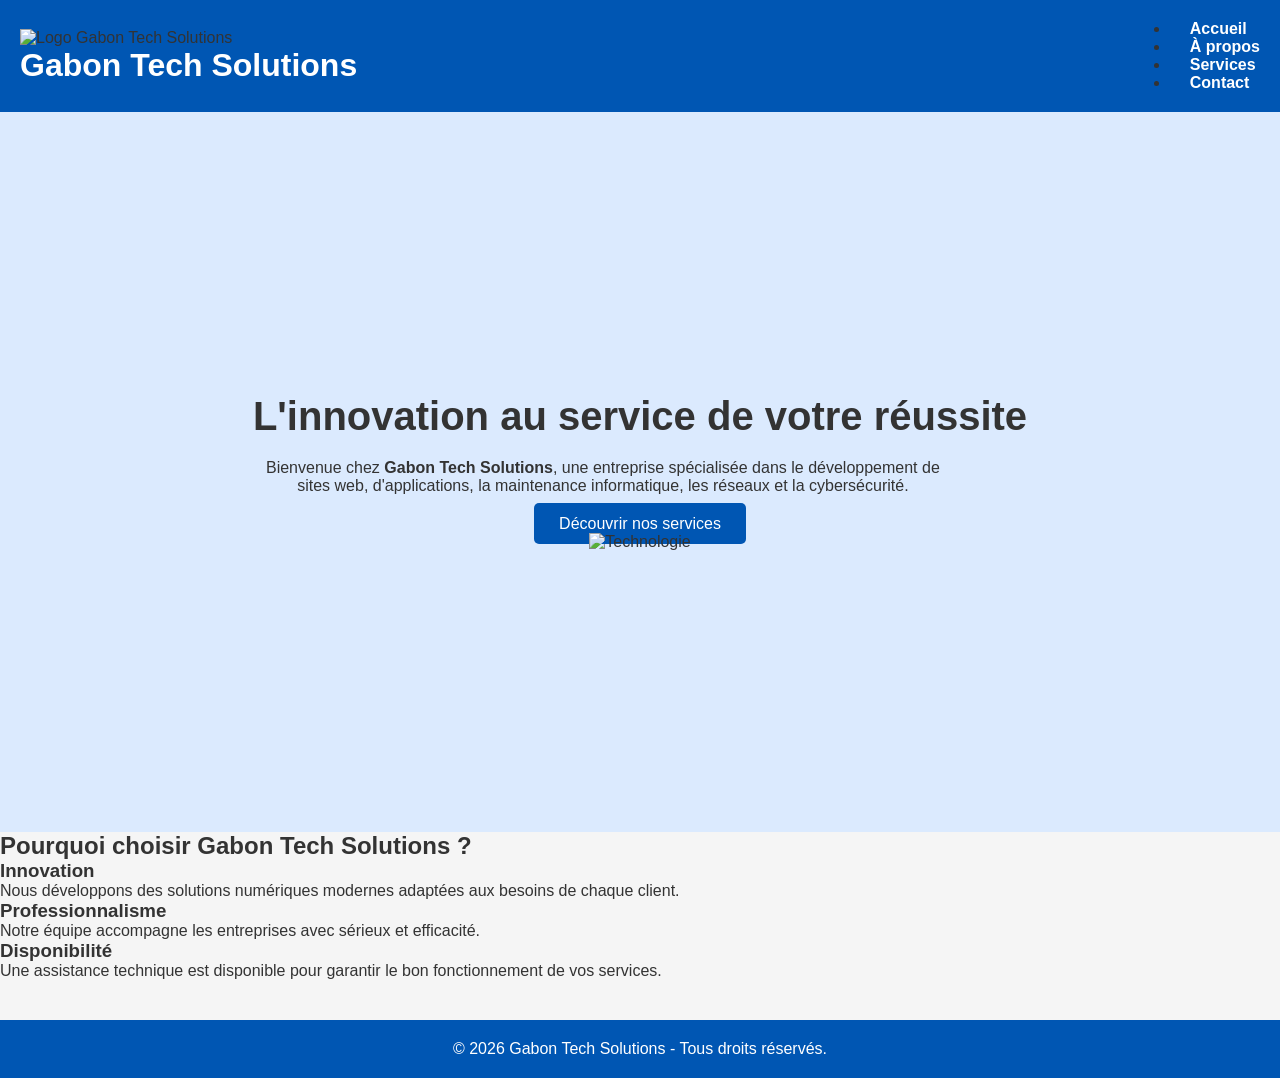
==== index.html @ ee82675a "Add files via upload" ====
<!DOCTYPE html>
<html lang="fr">
<head>
    <meta charset="UTF-8">
    <meta name="viewport" content="width=device-width, initial-scale=1.0">
    <title>Gabon Tech Solutions</title>
    <link rel="stylesheet" href="style.css">
</head>

<body>

    <!-- En-tête -->
    <header>
        <div class="logo">
            <img src="https://picsum.photos/80" alt="Logo Gabon Tech Solutions">
            <h1>Gabon Tech Solutions</h1>
        </div>

        <nav>
            <ul>
                <li><a href="index.html">Accueil</a></li>
                <li><a href="about.html">À propos</a></li>
                <li><a href="services.html">Services</a></li>
                <li><a href="contact.html">Contact</a></li>
            </ul>
        </nav>
    </header>

    <!-- Section d'accueil -->
    <section class="hero">
        <div class="hero-text">
            <h2>L'innovation au service de votre réussite</h2>

            <p>
                Bienvenue chez <strong>Gabon Tech Solutions</strong>, une entreprise
                spécialisée dans le développement de sites web,
                d'applications, la maintenance informatique,
                les réseaux et la cybersécurité.
            </p>

            <a href="services.html" class="btn">
                Découvrir nos services
            </a>
        </div>

        <div class="hero-image">
            <img src="https://picsum.photos/500/350?technology"
                 alt="Technologie">
        </div>
    </section>

    <!-- Pourquoi nous choisir -->
    <section class="presentation">

        <h2>Pourquoi choisir Gabon Tech Solutions ?</h2>

        <div class="presentation-grid">

            <div class="box">
                <h3>Innovation</h3>
                <p>
                    Nous développons des solutions numériques modernes
                    adaptées aux besoins de chaque client.
                </p>
            </div>

            <div class="box">
                <h3>Professionnalisme</h3>
                <p>
                    Notre équipe accompagne les entreprises
                    avec sérieux et efficacité.
                </p>
            </div>

            <div class="box">
                <h3>Disponibilité</h3>
                <p>
                    Une assistance technique est disponible
                    pour garantir le bon fonctionnement de vos services.
                </p>
            </div>

        </div>

    </section>

    <!-- Pied de page -->
    <footer>

        <p>
            © 2026 Gabon Tech Solutions - Tous droits réservés.
        </p>

    </footer>

</body>
</html>
---- style.css ----
*{
margin:0;
padding:0;
box-sizing:border-box;
}

body{
font-family:Arial,sans-serif;
background:#f5f5f5;
color:#333;
}

header{
display:flex;
justify-content:space-between;
align-items:center;
padding:20px;
background:#0056b3;
}

header h1{
color:white;
}

nav a{
color:white;
text-decoration:none;
margin-left:20px;
font-weight:bold;
}

nav a:hover{
text-decoration:underline;
}

.hero{
height:80vh;
display:flex;
flex-direction:column;
justify-content:center;
align-items:center;
text-align:center;
padding:30px;
background:#dbeafe;
}

.hero h2{
font-size:40px;
margin-bottom:20px;
}

.hero p{
max-width:700px;
margin-bottom:20px;
}

.btn{
background:#0056b3;
color:white;
padding:12px 25px;
text-decoration:none;
border-radius:5px;
}

.equipe{
display:flex;
justify-content:center;
gap:30px;
margin:40px;
}

.services{
display:grid;
grid-template-columns:repeat(auto-fit,minmax(220px,1fr));
gap:20px;
padding:30px;
}

.card{
background:white;
padding:20px;
border-radius:10px;
box-shadow:0 2px 8px rgba(0,0,0,0.2);
text-align:center;
}

.card img{
width:150px;
height:150px;
border-radius:50%;
object-fit:cover;
}

form{
width:400px;
margin:30px auto;
display:flex;
flex-direction:column;
gap:15px;
}

input,
textarea{
padding:10px;
}

button{
background:#0056b3;
color:white;
padding:10px;
border:none;
cursor:pointer;
}

footer{
background:#0056b3;
color:white;
text-align:center;
padding:20px;
margin-top:40px;
}
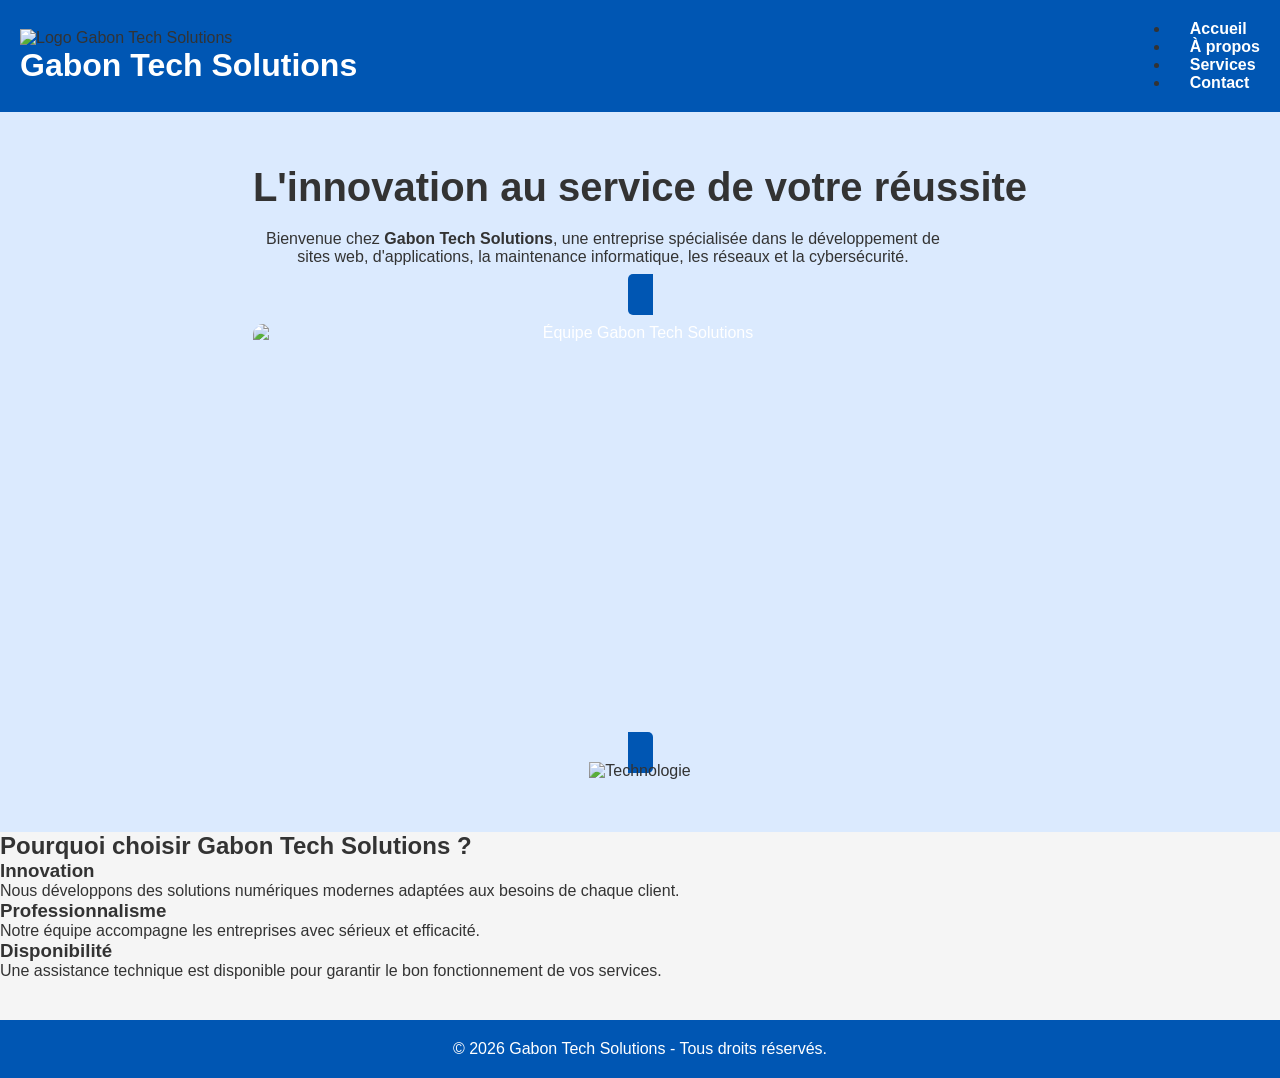
==== commit 8c62a9f8: "Update index.html" ====
--- a/index.html
+++ b/index.html
@@ -39,7 +39,9 @@
             </p>
 
             <a href="services.html" class="btn">
-                Découvrir nos services
+                <img src="hero-tech.jpg" 
+         alt="Équipe Gabon Tech Solutions" 
+         style="width:100%; max-width:900px; height:400px; object-fit:cover; border-radius:10px; display:block; margin:20px auto;">    
             </a>
         </div>
 
@@ -94,4 +96,4 @@
     </footer>
 
 </body>
-</html>+</html>
--- a/style.css
+++ b/style.css
@@ -106,7 +106,12 @@
 
 button{
 background:#0056b3;
-color:white;
+color:white;.service-box img {
+  width: 120px;
+  height: 120px;
+  object-fit: cover;
+  border-radius: 50%;
+}
 padding:10px;
 border:none;
 cursor:pointer;
@@ -118,4 +123,4 @@
 text-align:center;
 padding:20px;
 margin-top:40px;
-}+}
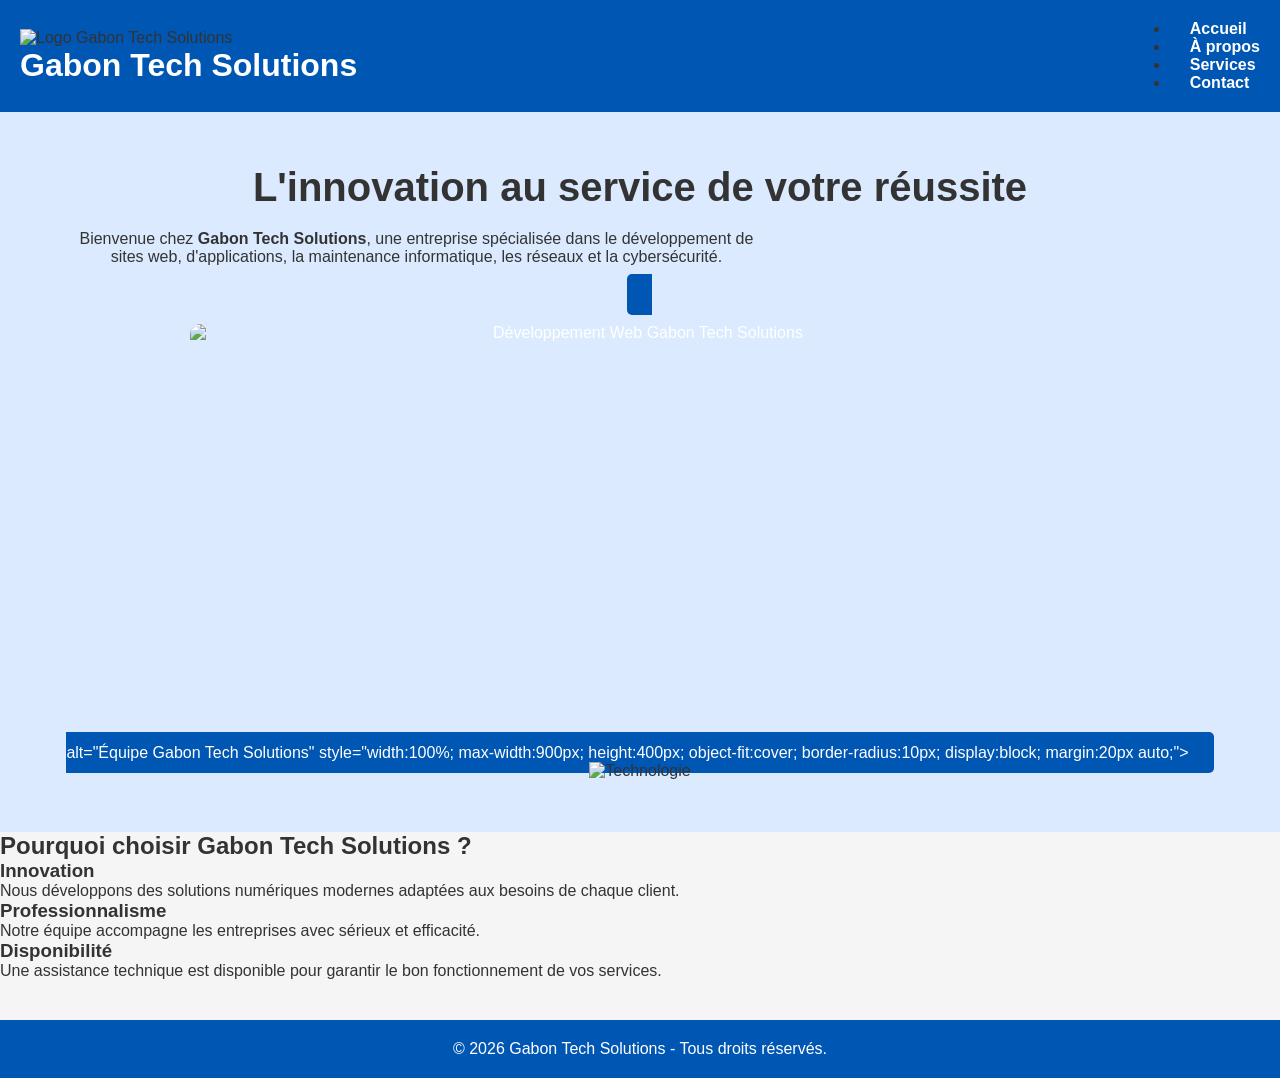
==== commit fdd4d6ca: "Update index.html" ====
--- a/index.html
+++ b/index.html
@@ -39,7 +39,7 @@
             </p>
 
             <a href="services.html" class="btn">
-                <img src="hero-tech.jpg" 
+                  <img src="https://images.unsplash.com/photo-1498050108023-c5249f4df085?w=1200" alt="Développement Web Gabon Tech Solutions" style="width:100%; max-width:900px; height:400px; object-fit:cover; border-radius:10px; display:block; margin:20px auto;">   
          alt="Équipe Gabon Tech Solutions" 
          style="width:100%; max-width:900px; height:400px; object-fit:cover; border-radius:10px; display:block; margin:20px auto;">    
             </a>
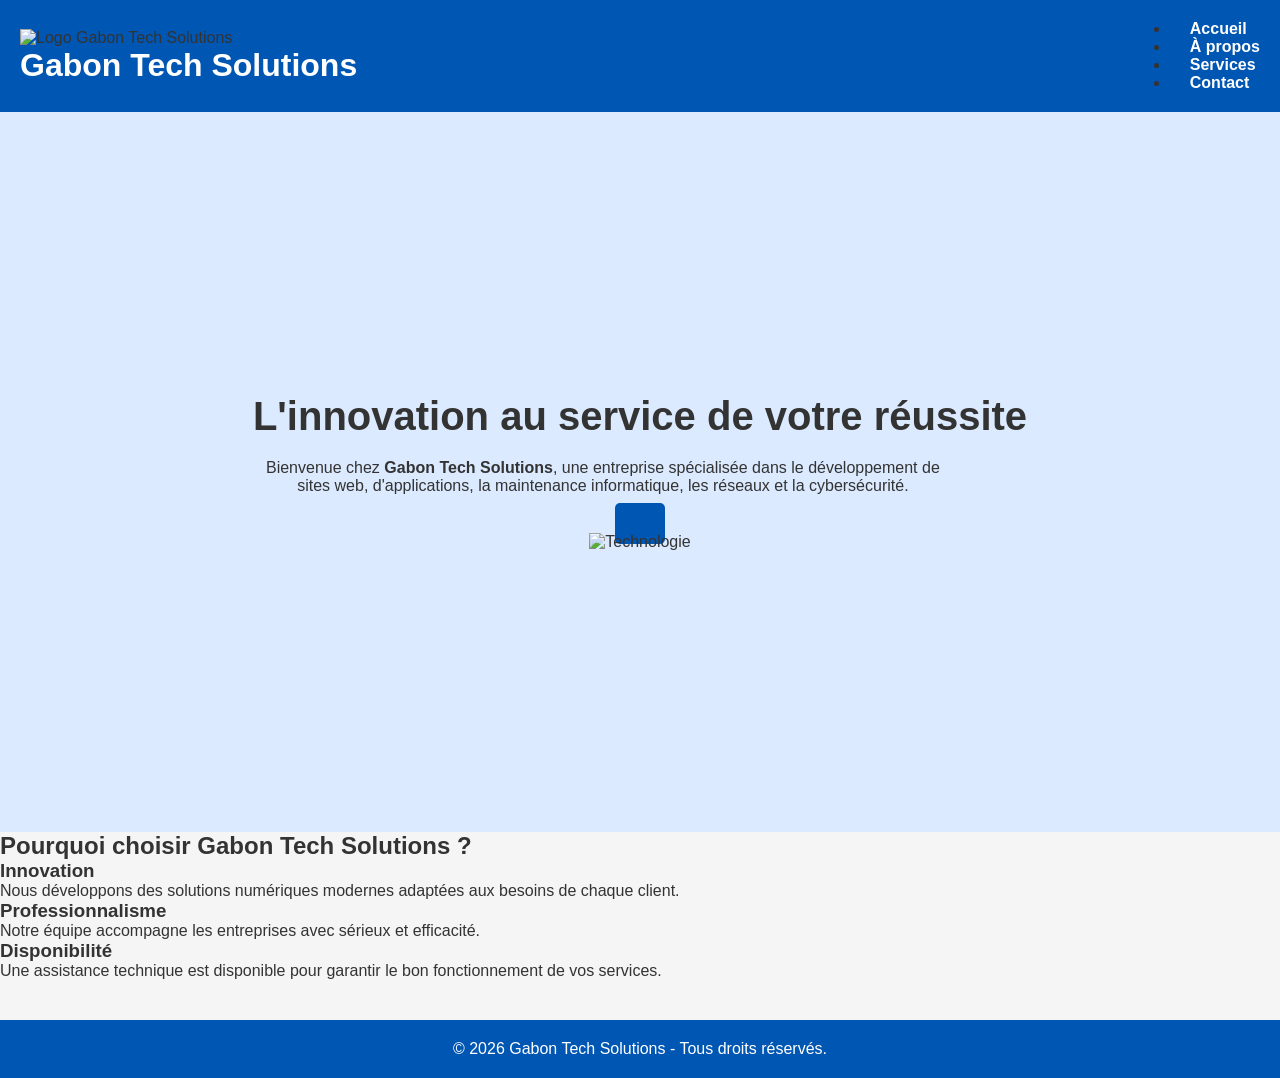
==== commit 712bbe4c: "Update index.html" ====
--- a/index.html
+++ b/index.html
@@ -39,10 +39,7 @@
             </p>
 
             <a href="services.html" class="btn">
-                  <img src="https://images.unsplash.com/photo-1498050108023-c5249f4df085?w=1200" alt="Développement Web Gabon Tech Solutions" style="width:100%; max-width:900px; height:400px; object-fit:cover; border-radius:10px; display:block; margin:20px auto;">   
-         alt="Équipe Gabon Tech Solutions" 
-         style="width:100%; max-width:900px; height:400px; object-fit:cover; border-radius:10px; display:block; margin:20px auto;">    
-            </a>
+                 </a>
         </div>
 
         <div class="hero-image">
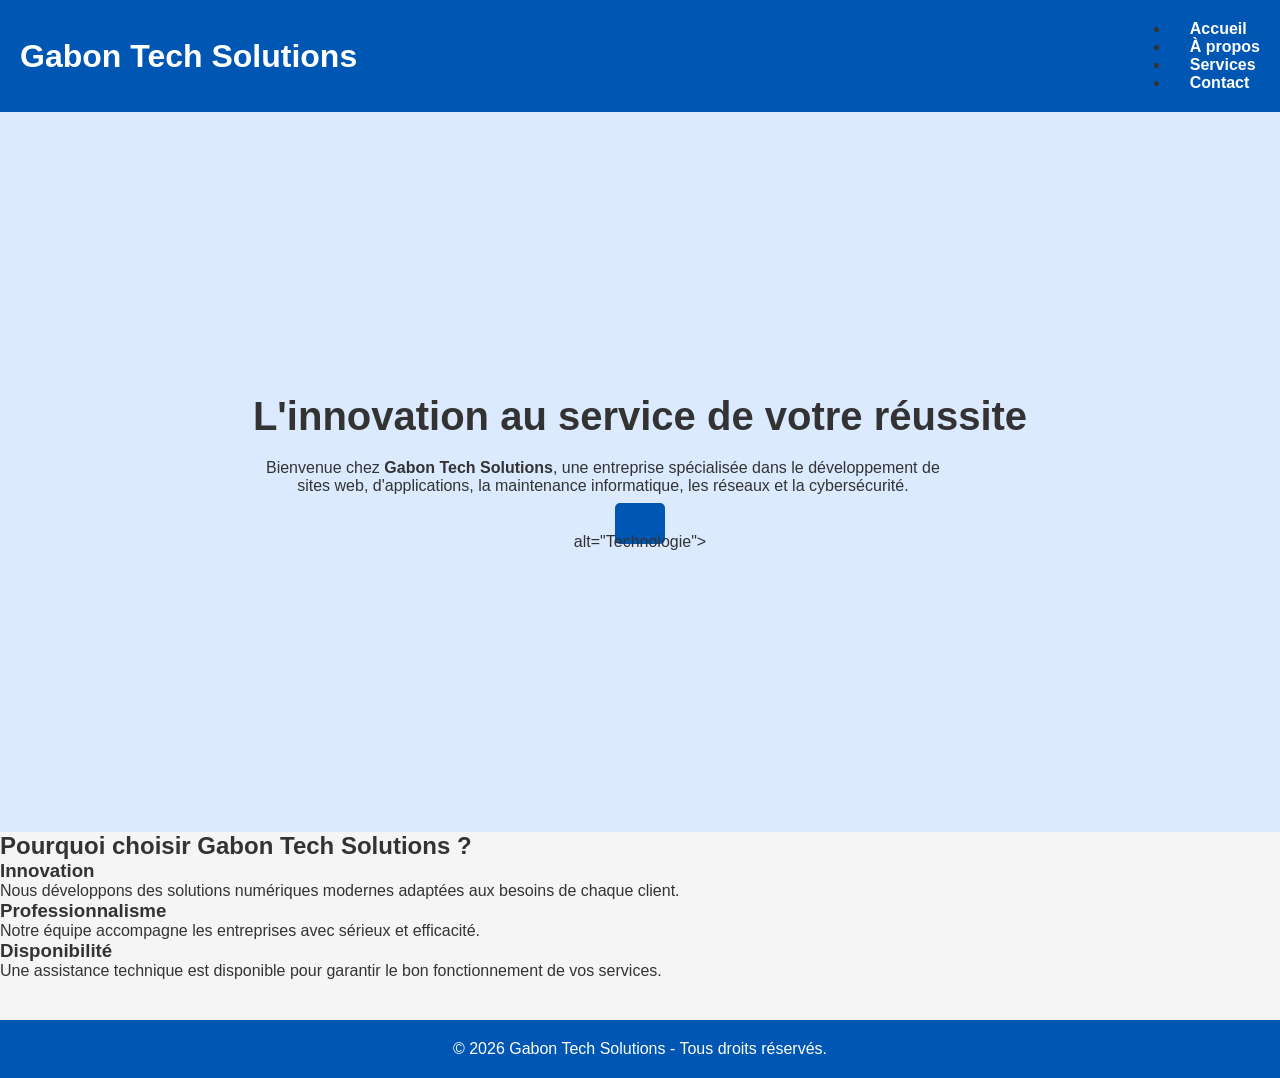
==== commit 78732ef7: "Update index.html" ====
--- a/index.html
+++ b/index.html
@@ -12,7 +12,7 @@
     <!-- En-tête -->
     <header>
         <div class="logo">
-            <img src="https://picsum.photos/80" alt="Logo Gabon Tech Solutions">
+            
             <h1>Gabon Tech Solutions</h1>
         </div>
 
@@ -42,8 +42,8 @@
                  </a>
         </div>
 
-        <div class="hero-image">
-            <img src="https://picsum.photos/500/350?technology"
+        
+
                  alt="Technologie">
         </div>
     </section>
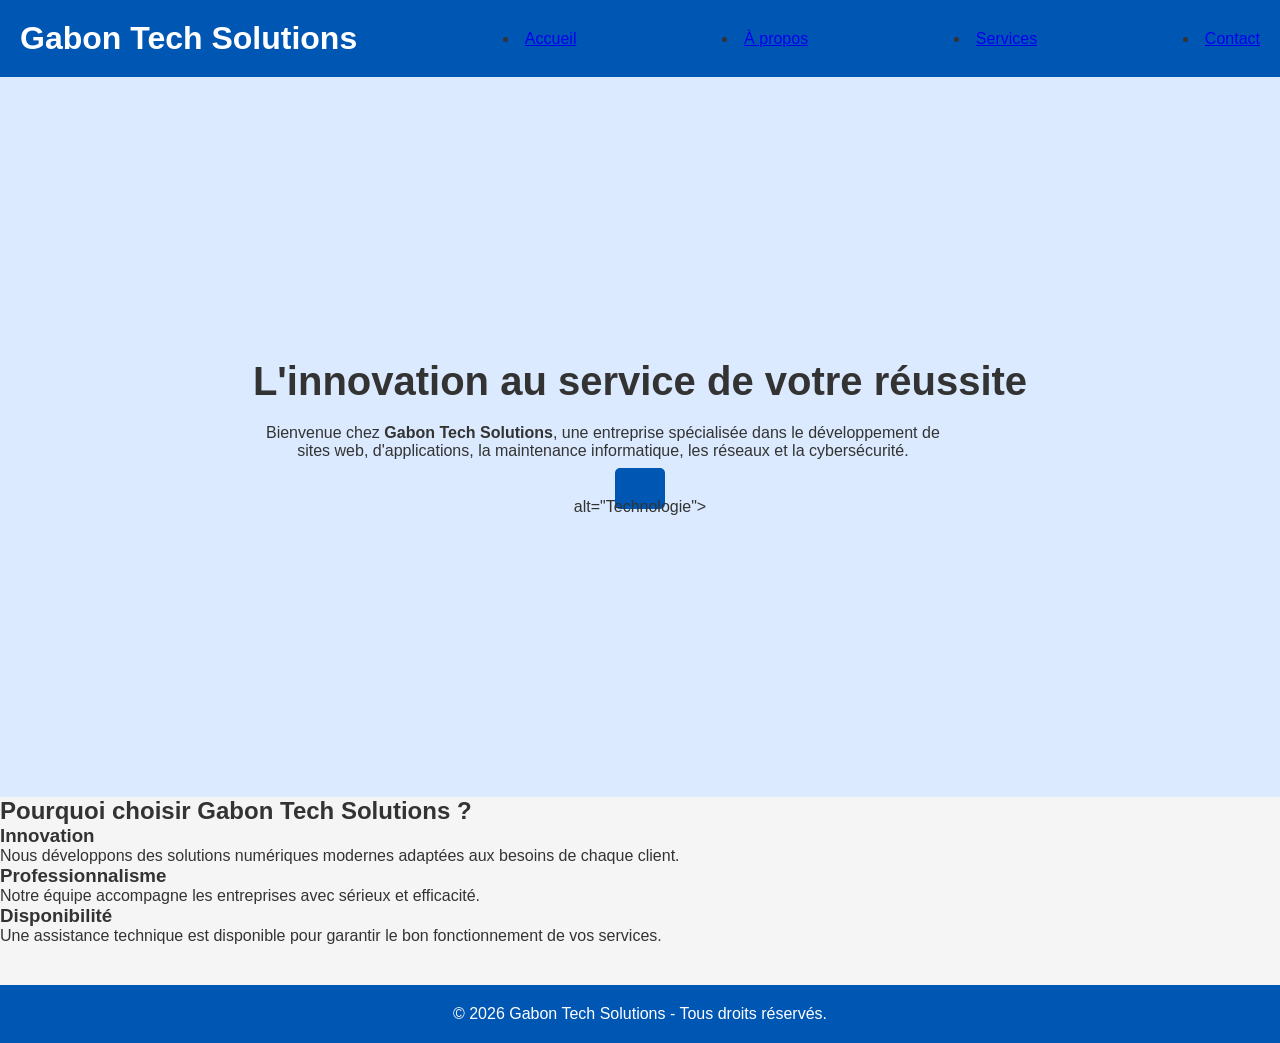
==== commit e466a298: "Update index.html" ====
--- a/index.html
+++ b/index.html
@@ -11,18 +11,18 @@
 
     <!-- En-tête -->
     <header>
-        <div class="logo">
+        
             
             <h1>Gabon Tech Solutions</h1>
-        </div>
+        
 
-        <nav>
-            <ul>
+        
+            
                 <li><a href="index.html">Accueil</a></li>
                 <li><a href="about.html">À propos</a></li>
                 <li><a href="services.html">Services</a></li>
                 <li><a href="contact.html">Contact</a></li>
-            </ul>
+        
         </nav>
     </header>
 
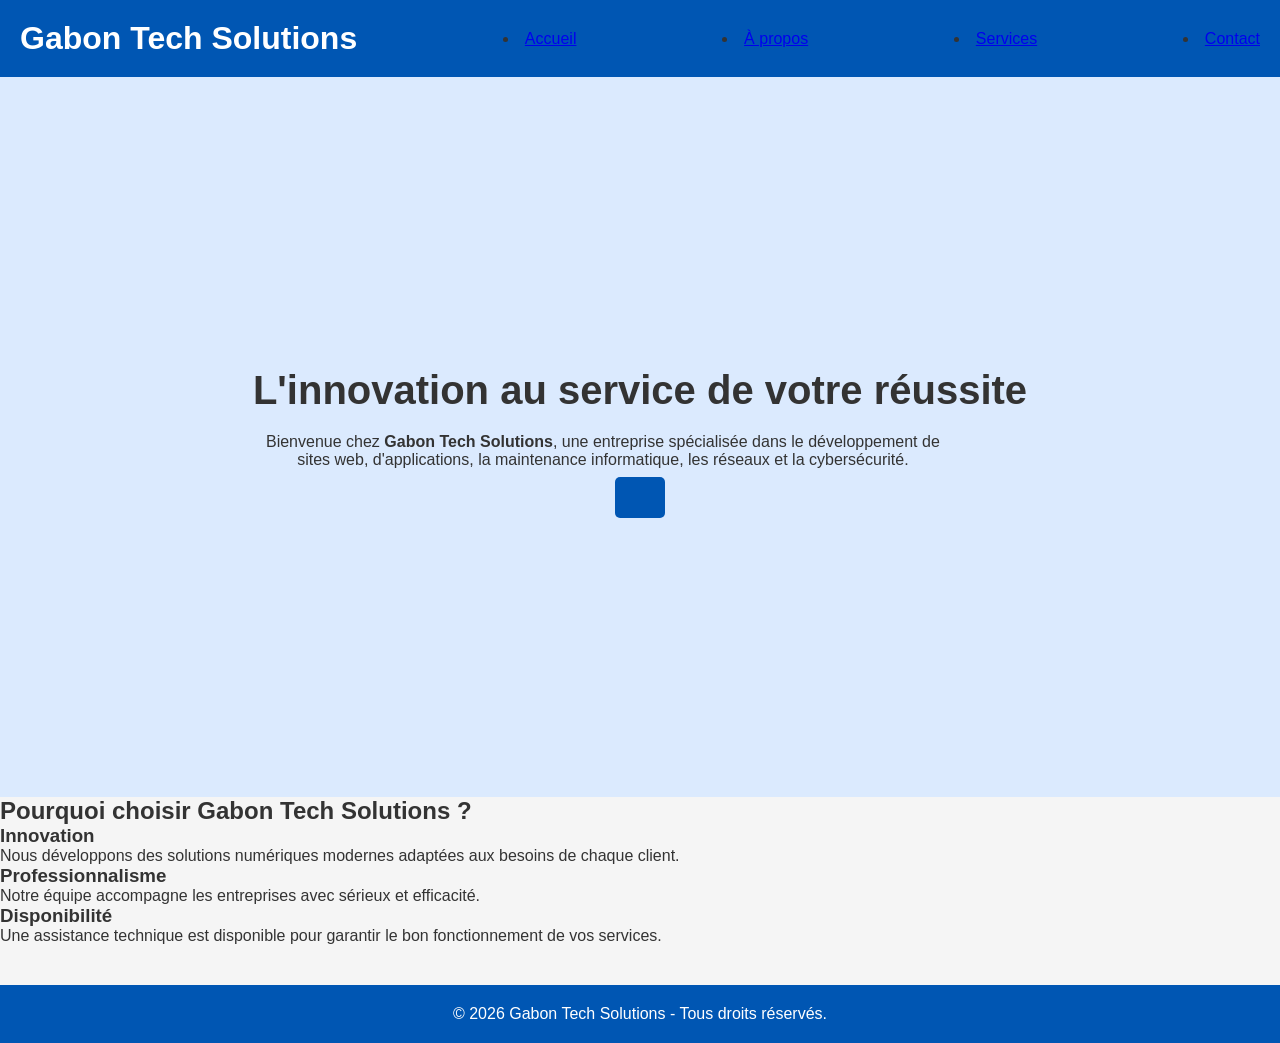
==== commit e4f53f26: "Update index.html" ====
--- a/index.html
+++ b/index.html
@@ -44,7 +44,7 @@
 
         
 
-                 alt="Technologie">
+                 
         </div>
     </section>
 
